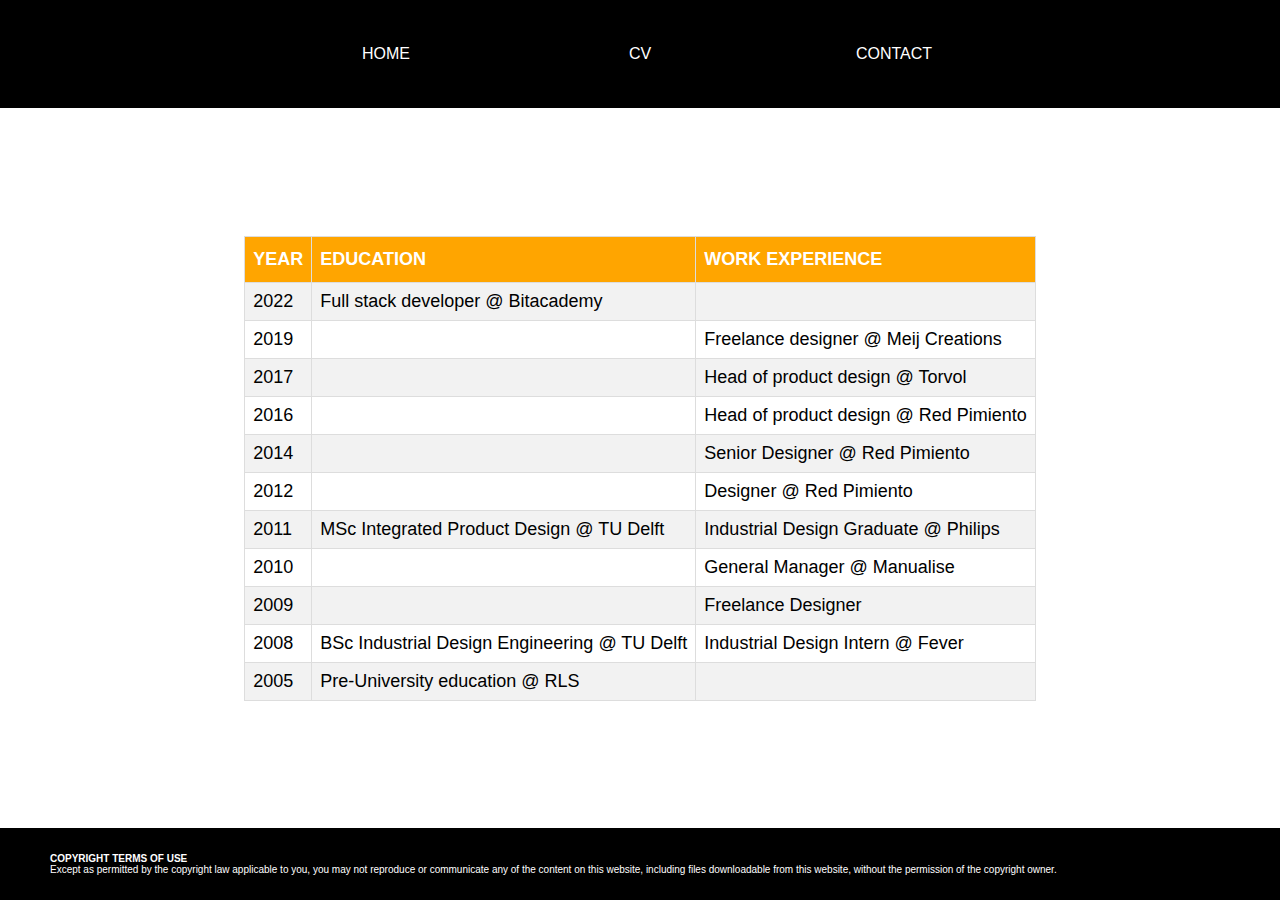
==== mijncv.html @ be4dd468 "Add files via upload" ====
<!DOCTYPE html>
<html lang="en">

<head>
    <meta charset="UTF-8">
    <meta http-equiv="X-UA-Compatible" content="IE=edge">
    <meta name="viewport" content="width=device-width, initial-scale=1.0">
    <title>les15</title>
    <link rel="stylesheet" type="text/css" href="style.css">
</head>

<body>

    <header>
        <a href="index.html">HOME</a>
        <a href="mijncv.html">CV</a>
        <a href="contact.html">CONTACT</a>
    </header>

    <div class="container">
        <table id="CVlist">
            <tr>
                <th>YEAR</th>
                <th>EDUCATION</th>
                <th>WORK EXPERIENCE</th>
            </tr>
            <tr>
                <td>2022</td>
                <td>Full stack developer @ Bitacademy</td>
                <td></td>
            </tr>
            <tr>
                <td>2019</td>
                <td></td>
                <td>Freelance designer @ Meij Creations</td>
            </tr>
            <tr>
                <td>2017</td>
                <td></td>
                <td>Head of product design @ Torvol</td>
            </tr>
            <tr>
                <td>2016</td>
                <td></td>
                <td>Head of product design @ Red Pimiento</td>
            </tr>
            <tr>
                <td>2014</td>
                <td></td>
                <td>Senior Designer @ Red Pimiento</td>
            </tr>
            <tr>
                <td>2012</td>
                <td></td>
                <td>Designer @ Red Pimiento</td>
            </tr>
            <tr>
                <td>2011</td>
                <td>MSc Integrated Product Design @ TU Delft</td>
                <td>Industrial Design Graduate @ Philips</td>
            </tr>
            <tr>
                <td>2010</td>
                <td></td>
                <td>General Manager @ Manualise</td>
            </tr>
            <tr>
                <td>2009</td>
                <td></td>
                <td>Freelance Designer</td>
            </tr>
            <tr>
                <td>2008</td>
                <td>BSc Industrial Design Engineering @ TU Delft</td>
                <td>Industrial Design Intern @ Fever</td>
            </tr>
            <tr>
                <td>2005</td>
                <td>Pre-University education @ RLS</td>
                <td></td>
            </tr>
        </table>
    </div>

    <footer>
        <div id="copyright">
            <p>
                <b>COPYRIGHT TERMS OF USE</b><br>Except as permitted by the copyright law applicable to you, you may not
                reproduce or communicate any of the content on this website, including files downloadable from
                this website, without the permission of the copyright owner.
            </p>
        </div>
    </footer>

</body>


</html>
---- style.css ----
body {
    margin: 0;
}

header {
    display: flex;
    justify-content: center;
    align-items: center;
    background: black;
    height: 12vh;
}

a {
    display: flex;
    justify-content: center;
    background-color: black;
    color: white;
    padding: 3vh;
    text-decoration: none;
    font-family: Verdana, Geneva, Tahoma, sans-serif;
    min-width: 100px;
    margin-left: 50px;
    margin-right: 50px;
}

a:hover {
    background-color: orange;
    color: black
}

.container {
    display: flex;
    flex-direction: column-reverse;
    margin: 0;
    height: 80vh;
}

#fotolen {
    position: absolute;
    max-height: 80vh;
    z-index: -1;
}

.abouttxt {
    display: flex;
    flex-direction: column;
    justify-content: center;
    align-items: flex-start;
    height: 80vh;
    width: 700px;
    padding-left: 10%;
    font-family: Arial, Helvetica, sans-serif;
    font-size: medium;
    color: rgb(0, 0, 0);
}

footer {
    display: flex;
    justify-content: flex-start;
    align-items: center;
    background: black;
    height: 8vh;
}

#copyright {
    color: white;
    font-family: Verdana, Geneva, Tahoma, sans-serif;
    font-size: x-small;
    margin-top: 20px;
    margin-bottom: 20px;
    margin-left: 50px;
    margin-right: 50px;
}




#CVlist {
    display: flex;
    flex-direction: column;
    justify-content: center;
    align-items: center;
    font-family: Verdana, Geneva, Tahoma, sans-serif;
    font-size: large;
    border-collapse: collapse;
    width: 100%;
    height: 100vh;
}

#CVlist td,
#CVlist th {
    border: 1px solid #ddd;
    padding: 8px;
}

#CVlist tr:nth-child(even) {
    background-color: #f2f2f2;
}

#CVlist tr:hover {
    background-color: #ddd;
}

#CVlist th {
    padding-top: 12px;
    padding-bottom: 12px;
    text-align: left;
    background-color: orange;
    color: white;
}





#contactgegevens {
    display: flex;
    flex-direction: column;
    justify-content: center;
    align-items: flex-start;
    font-family: Verdana, Geneva, Tahoma, sans-serif;
    font-size: large;
    border-collapse: collapse;
    width: 100%;
    height: 100vh;
    margin-left: 15%;
}

#contactgegevens>fieldset {
    width: 1000px;
}

#sentbutton {
    background-color: black;
    color: white;
    width: 200px;
    height: 50px;
    font-family: Verdana, Geneva, Tahoma, sans-serif;
    font-size: medium;
}

#sentbutton:hover {
    background-color: orange;
    border-color: orange;
    color: black;
}
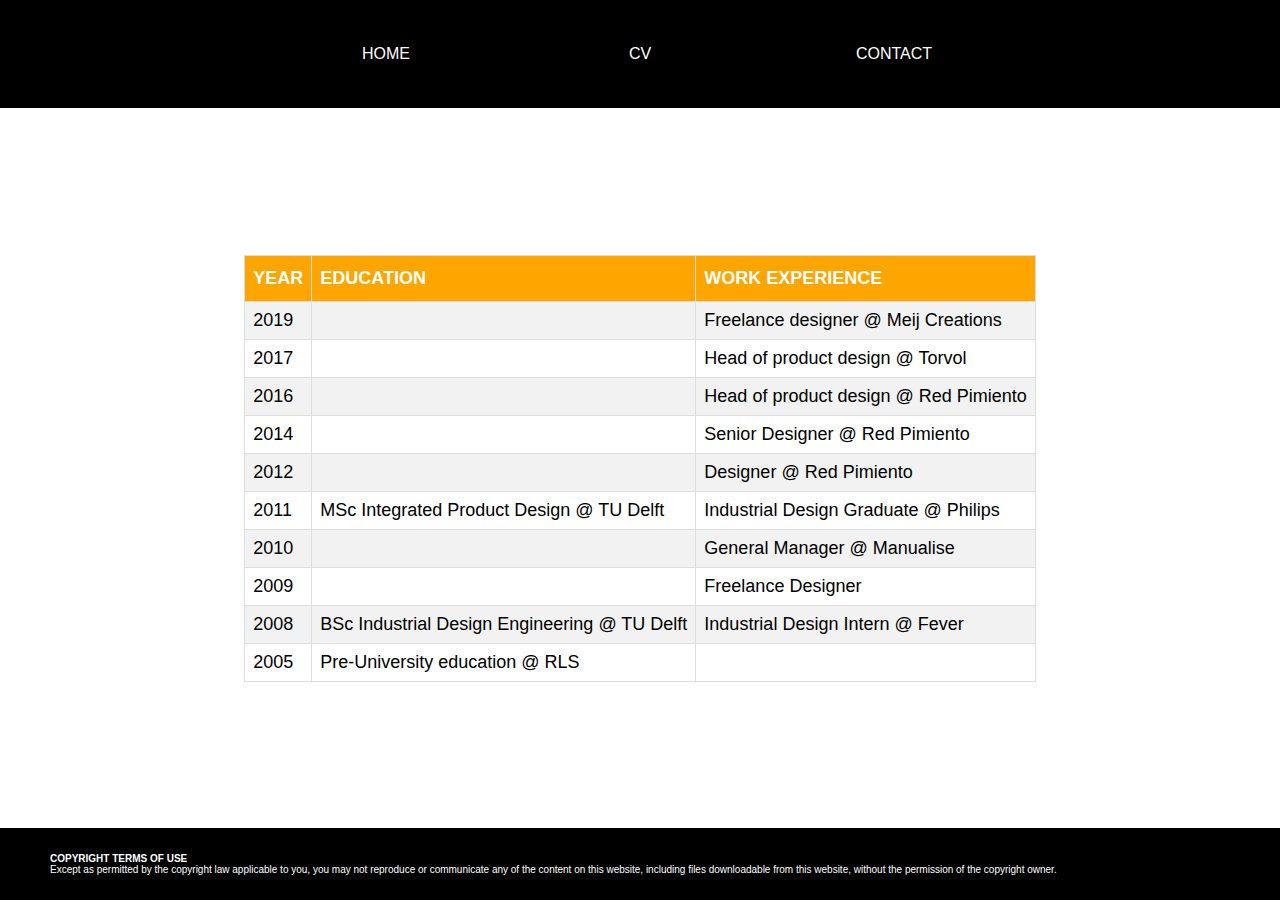
==== commit e359b18c: "Add files via upload" ====
--- a/mijncv.html
+++ b/mijncv.html
@@ -23,11 +23,6 @@
                 <th>YEAR</th>
                 <th>EDUCATION</th>
                 <th>WORK EXPERIENCE</th>
-            </tr>
-            <tr>
-                <td>2022</td>
-                <td>Full stack developer @ Bitacademy</td>
-                <td></td>
             </tr>
             <tr>
                 <td>2019</td>
